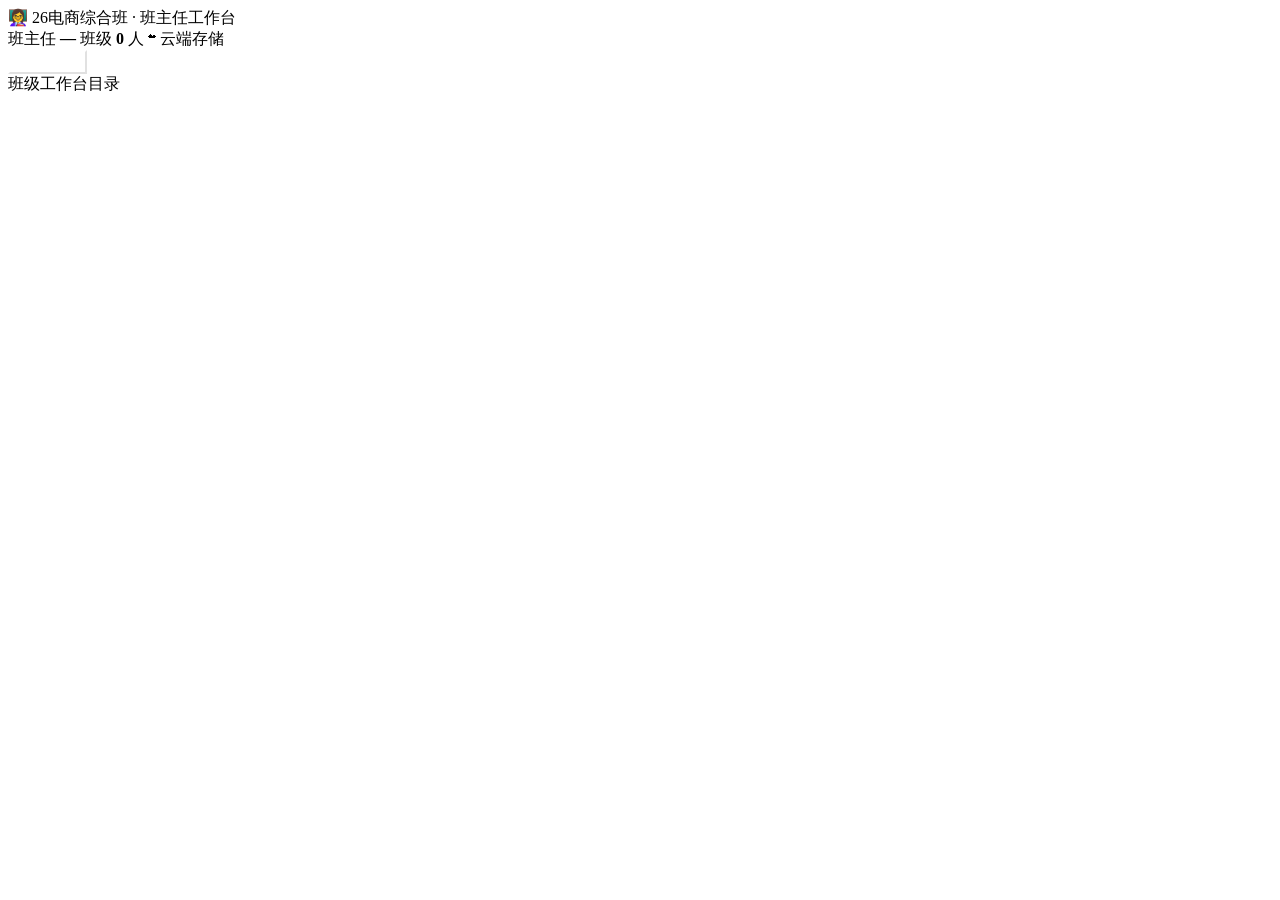
==== public/index.html @ b58b61d8 "Add files via upload" ====
<!DOCTYPE html>
<html lang="zh-CN">
<head>
<meta charset="UTF-8" />
<meta name="viewport" content="width=device-width, initial-scale=1" />
<title>26电商综合班 · 班主任工作台</title>
<link rel="stylesheet" href="/style.css" />
</head>
<body>
<header class="topbar">
  <span class="logo">👩‍🏫 26电商综合班 · 班主任工作台</span>
  <div class="meta">
    <span>班主任 <b id="tb-teacher">—</b></span>
    <span>班级 <b id="tb-count">0</b> 人</span>
    <span class="storage">☁ 云端存储</span>
  </div>
  <div class="spacer"></div>
  <button class="btn sm" id="btn-export" style="background:rgba(255,255,255,.15);border-color:rgba(255,255,255,.35);color:#fff">⬇ 导出备份</button>
</header>

<div class="layout">
  <aside class="sidebar">
    <div class="side-title">班级工作台目录</div>
    <div id="nav"></div>
  </aside>
  <main class="main" id="main"></main>
</div>

<div id="modal-root"></div>
<div id="toast"></div>
<script src="/app.js"></script>
</body>
</html>
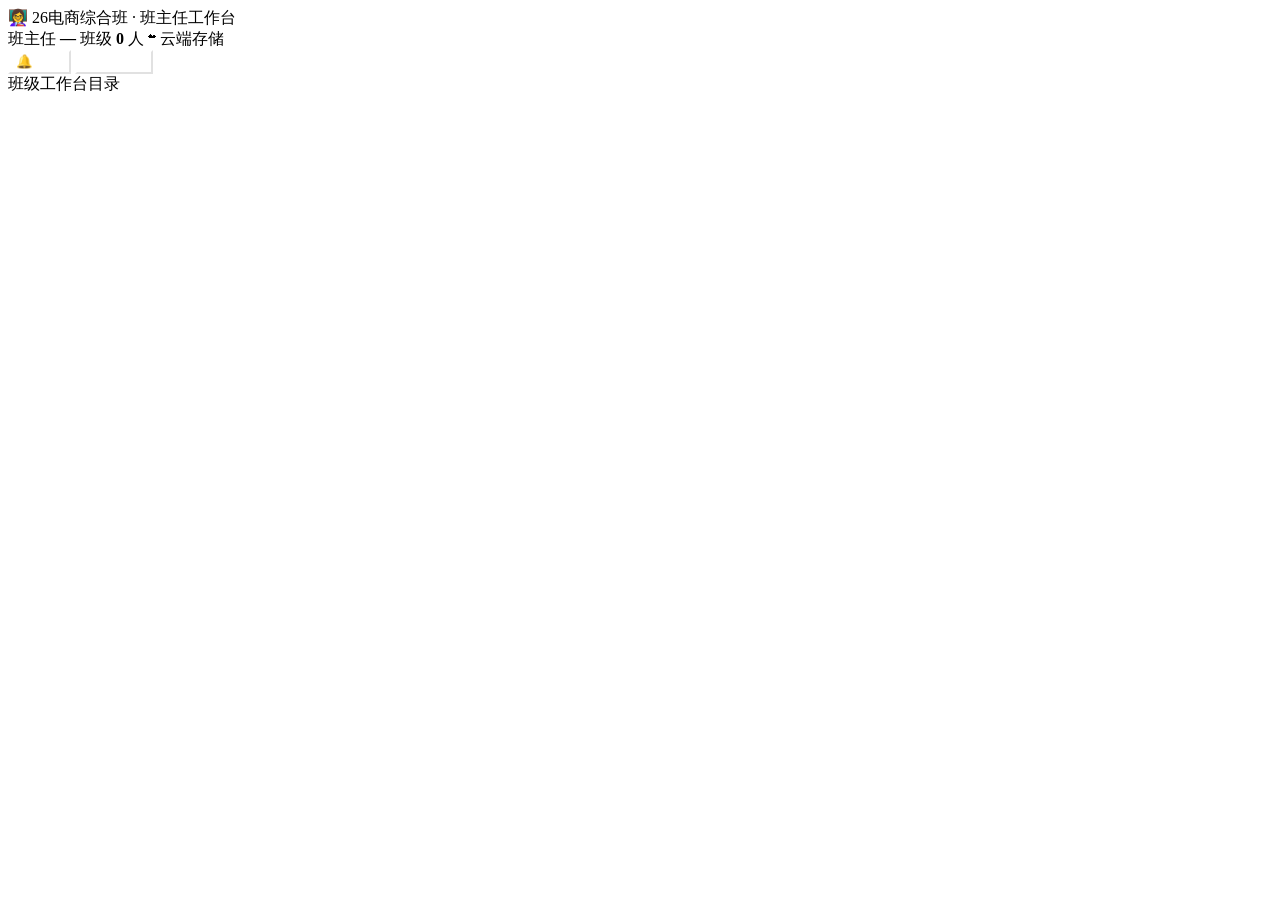
==== commit b98ac512: "Add files via upload" ====
--- a/public/index.html
+++ b/public/index.html
@@ -15,6 +15,7 @@
     <span class="storage">☁ 云端存储</span>
   </div>
   <div class="spacer"></div>
+  <button class="btn sm" id="btn-remind" style="background:rgba(255,255,255,.15);border-color:rgba(255,255,255,.35);color:#fff">🔔 提醒</button>
   <button class="btn sm" id="btn-export" style="background:rgba(255,255,255,.15);border-color:rgba(255,255,255,.35);color:#fff">⬇ 导出备份</button>
 </header>
 
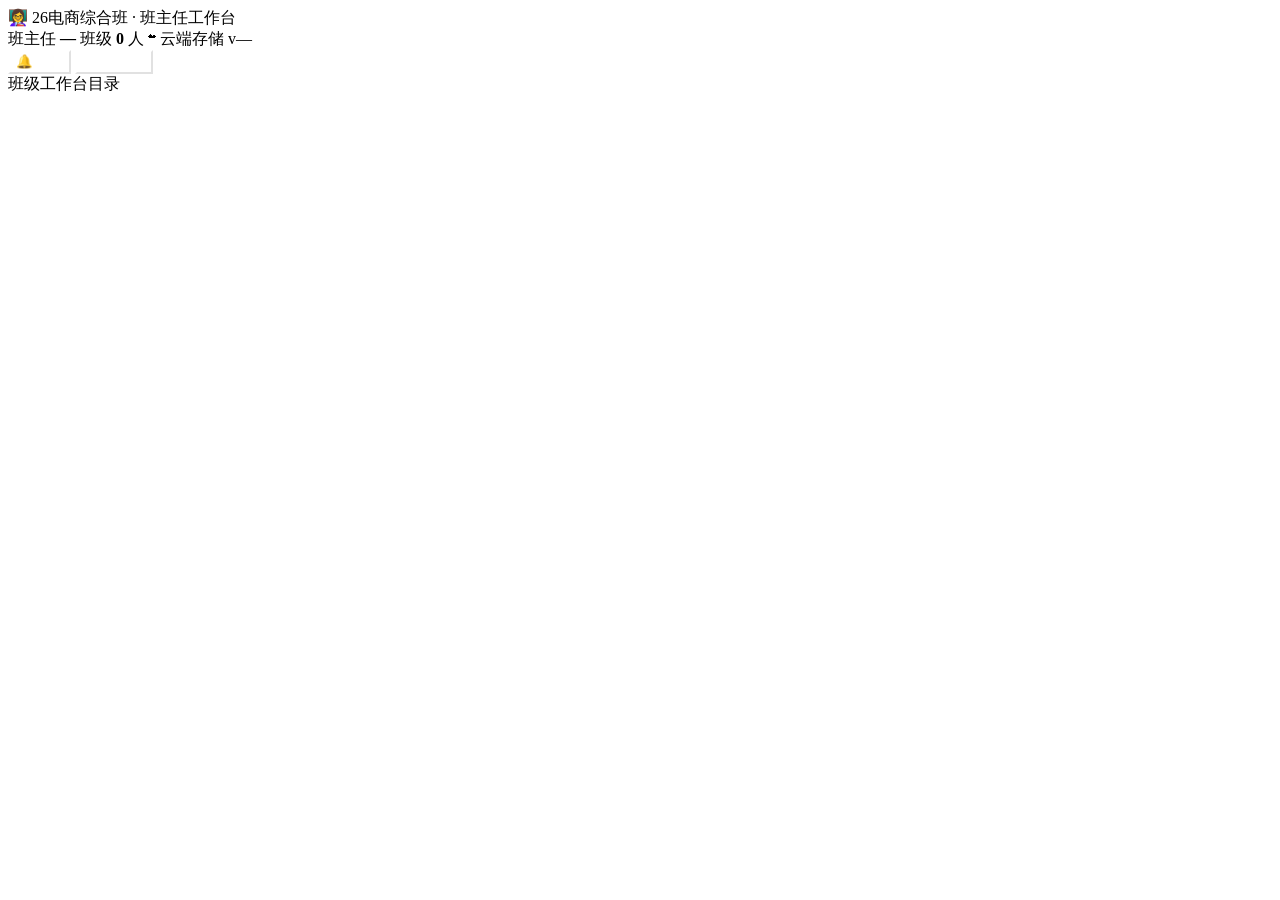
==== commit 36bf0487: "Add files via upload" ====
--- a/public/index.html
+++ b/public/index.html
@@ -13,6 +13,7 @@
     <span>班主任 <b id="tb-teacher">—</b></span>
     <span>班级 <b id="tb-count">0</b> 人</span>
     <span class="storage">☁ 云端存储</span>
+    <span class="ver" id="tb-ver" title="页面代码版本：换版本号说明新代码已生效">v—</span>
   </div>
   <div class="spacer"></div>
   <button class="btn sm" id="btn-remind" style="background:rgba(255,255,255,.15);border-color:rgba(255,255,255,.35);color:#fff">🔔 提醒</button>
